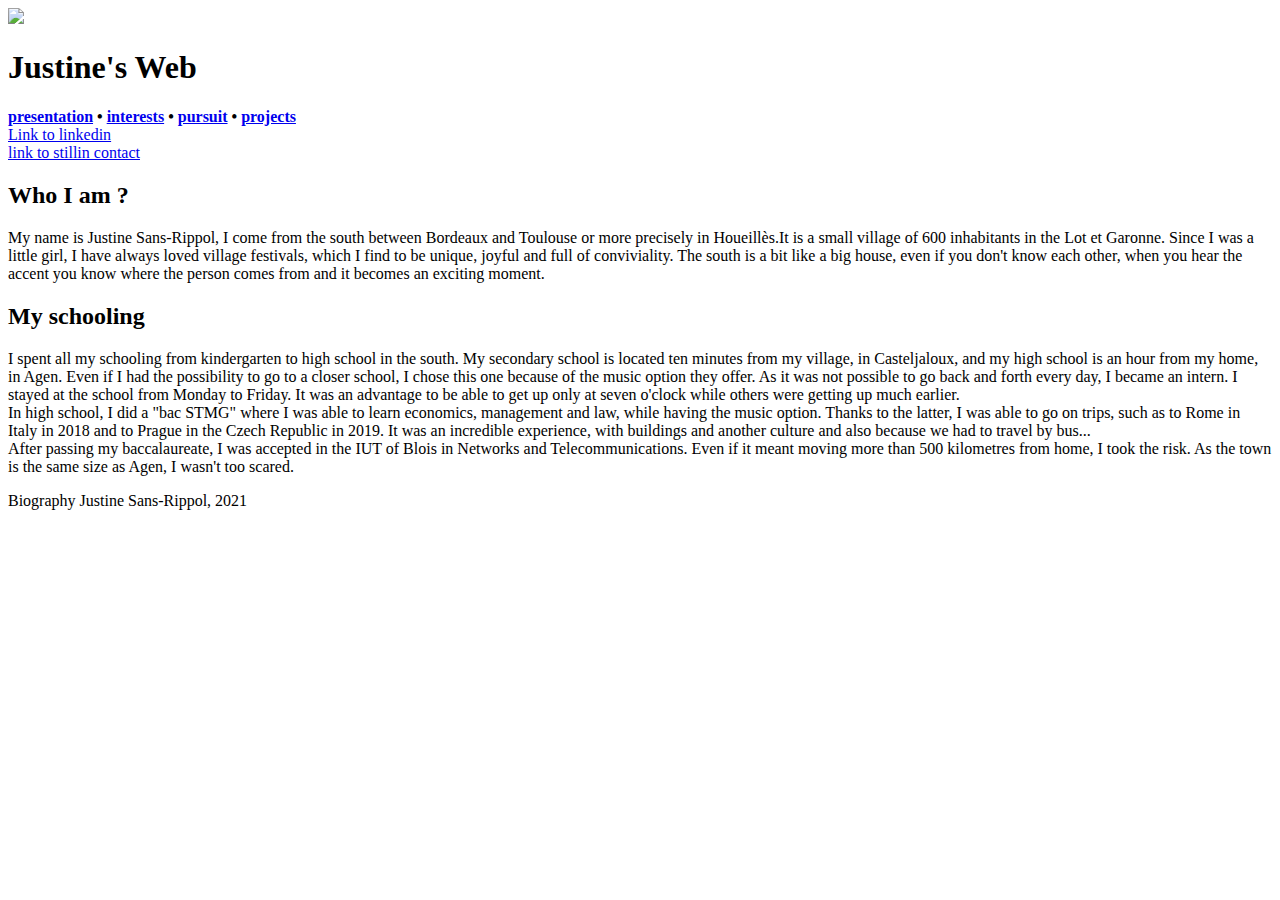
==== index.html @ 72f85883 "Update and rename index.md to index.html" ====
<!DOCTYPE html>
<html>

<head>
<link rel="stylesheet" href="manguecss.css">
    <title>Biographie</title>
 
   
</head>


<body>
<div class="wrapper">
<header>
<img src=".\photo.png">
   <h1>Justine's Web</h1>
<nav>
   <b>
   <a href="mangue1.html">presentation</a> • 
   <a href="page2.html">interests</a> • 
   <a href="page3.html">pursuit</a> • 
   <a href="page4.html">projects</a>
   </b>
</nav>

</header>

<aside>
<a href="https://www.linkedin.com/in/justine-sans-rippol-94547a211?lipi=urn%3Ali%3Apage%3Ad_flagship3_profile_view_base_contact_details%3B0dkPw1otRZO%2BHeTrRhucOQ%3D%3D" target="_blank">Link to linkedin</a></br>
<a href="https://www.stillincontact.com/membre.php?menu=accueil&identifiant=61b615e26cd48&cnx=1" target="_blank">link to stillin contact</a>
</aside>
   
<section>
        <h2>Who I am ?</h2>
        <p>My name is Justine Sans-Rippol, I come from the south between Bordeaux and Toulouse or more precisely in Houeillès.It is a small village of 600 inhabitants in the Lot et Garonne. Since I was a little girl, I have always loved village festivals, which I find to be unique, joyful and full of conviviality. The south is a bit like a big house, even if you don't know each other, when you hear the accent you know where the person comes from and it becomes an exciting moment.</p>
		


        <h2>My schooling</h2>
		<p>I spent all my schooling from kindergarten to high school in the south. My secondary school is located ten minutes from my village, in Casteljaloux, and my high school is an hour from my home, in Agen. Even if I had the possibility to go to a closer school, I chose this one because of the music option they offer.
		As it was not possible to go back and forth every day, I became an intern. I stayed at the school from Monday to Friday. It was an advantage to be able to get up only at seven o'clock while others were getting up much earlier.</br>
		In high school, I did a "bac STMG" where I was able to learn economics, management and law, while having the music option. Thanks to the latter, I was able to go on trips, such as to Rome in Italy in 2018 and to Prague in the Czech Republic in 2019. It was an incredible experience, with buildings and another culture and also because we had to travel by bus... </br>
		After passing my baccalaureate, I was accepted in the IUT of Blois in Networks and Telecommunications. Even if it meant moving more than 500 kilometres from home, I took the risk. As the town is the same size as Agen, I wasn't too scared.</p>

        	
</section>

<footer>

<p>
Biography Justine Sans-Rippol, 2021
</p>

 </div>
 </footer>
</body>

</html>
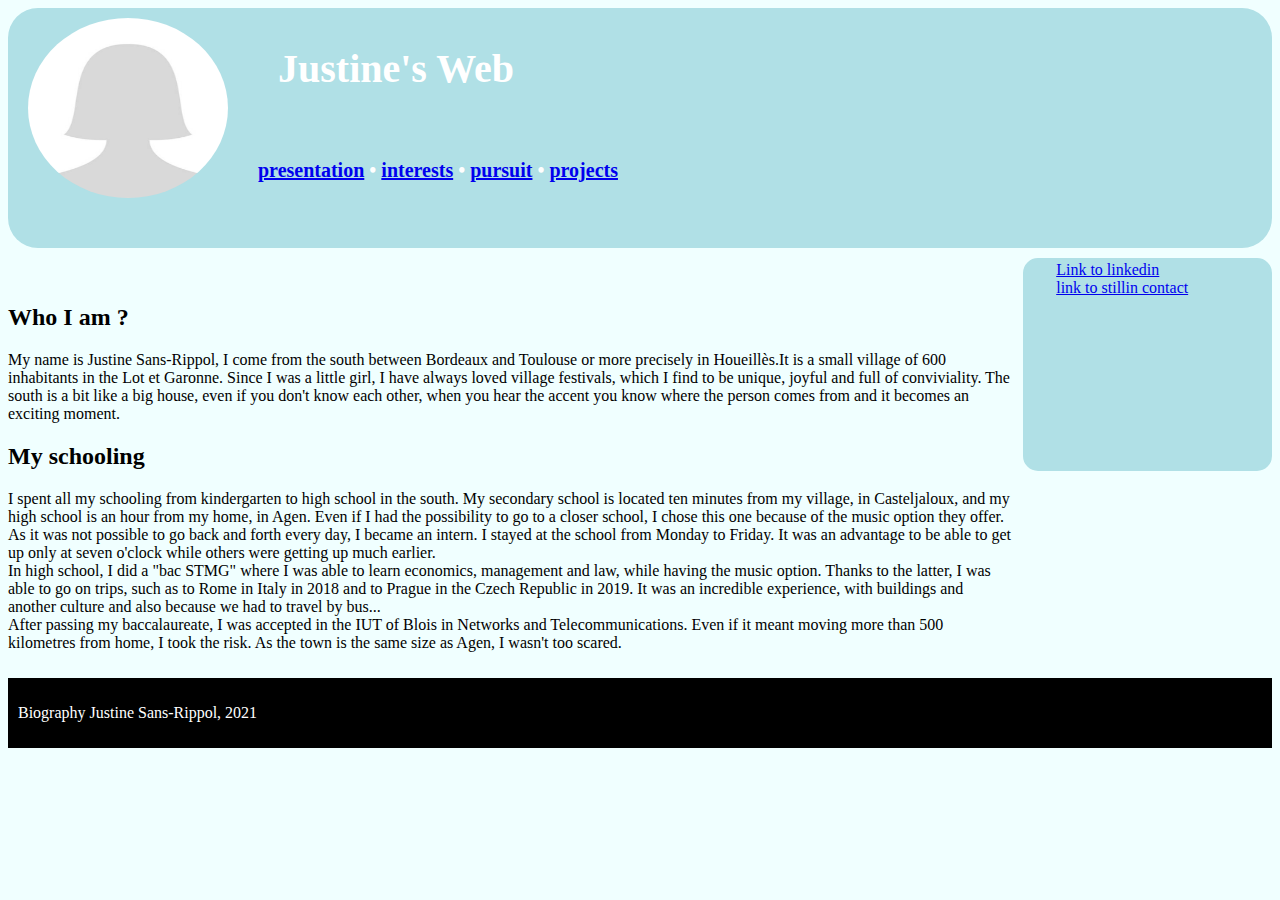
==== commit 51a4038b: "Update index.html" ====
--- a/index.html
+++ b/index.html
@@ -2,7 +2,7 @@
 <html>
 
 <head>
-<link rel="stylesheet" href="manguecss.css">
+<link rel="stylesheet" href="site.css">
     <title>Biographie</title>
  
    
@@ -16,7 +16,7 @@
    <h1>Justine's Web</h1>
 <nav>
    <b>
-   <a href="mangue1.html">presentation</a> • 
+   <a href="index.html">presentation</a> • 
    <a href="page2.html">interests</a> • 
    <a href="page3.html">pursuit</a> • 
    <a href="page4.html">projects</a>
--- a/site.css
+++ b/site.css
@@ -0,0 +1,85 @@
+.wrapper{
+	display:grid;
+	grid-template-columns: 1fr 3fr 1fr;
+	grid-auto-rows:minmap(50px, auto);
+	grid-column-gap: 10px;
+	grid-row-gap:10px;
+	grid-template-areas:
+	"hd hd hd"
+	". . as"
+	"sec sec as"
+	"sec sec ."
+	"ft ft ft";
+}
+
+section{
+	grid-area:sec;
+}
+
+aside{
+	padding-left:30px;
+	background-color: #B0E0E6; 
+	grid-area: as;
+	border:solid;
+	border-radius:15px;
+	border-color: #B0E0E6;
+	color: white;
+	float:right;
+}
+
+img{
+	width:200px;
+	height: 180px;
+	clip-path:ellipse(50% 50%);
+	float:left;
+	
+}
+
+header{
+
+	background-color: #B0E0E6; 
+	color:white;
+	grid-area:hd;
+	padding-bottom:50px;
+	border-radius:30px;
+	padding-top: 10px;
+	padding-left:20px;
+}
+nav { 
+	
+	background-color: #B0E0E6;
+	padding-top: 10px;
+	padding-left:20px;
+	grid-area:nav;
+	text-indent: 30px;
+	font-size:20px;
+}
+ h1{
+	font-size: 40px;
+	text-align: left;
+	padding-left: 30px;
+	padding-bottom: 30px;
+	text-indent: 50px;
+	
+
+ }
+ 
+ body{
+	 font-family: Century Gothic;
+	 background-color:#F0FFFF; 
+ }
+ 
+ div style{
+   font-size: 15px; 
+   background-color: silver;
+   border:10px; 
+   width:150; 
+ }
+ 
+ footer{
+	background-color: black;
+	color: white;
+	border:10px solid black;
+	grid-area:ft;
+	margin: 0;
+ }
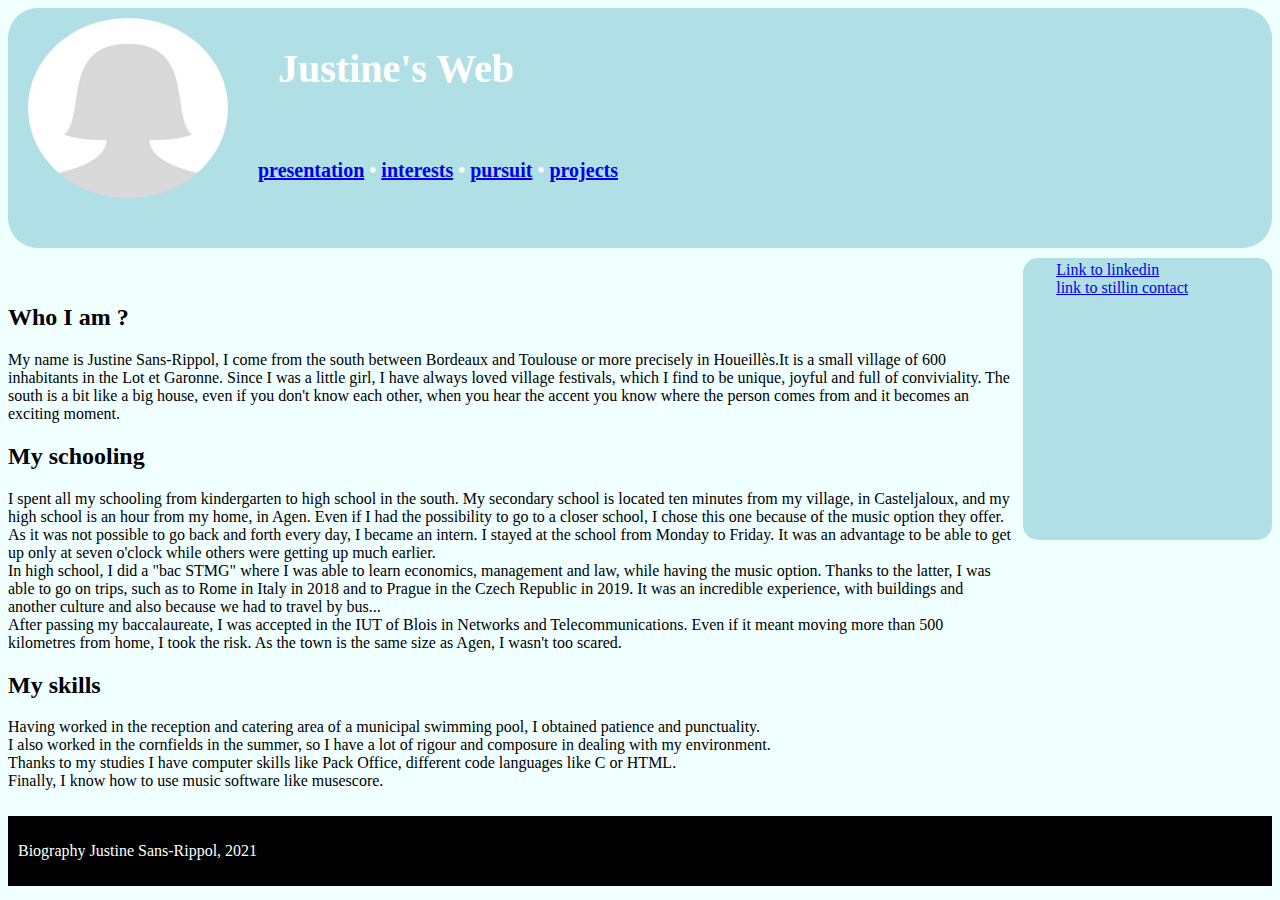
==== commit 80fe620f: "Update index.html" ====
--- a/index.html
+++ b/index.html
@@ -42,7 +42,11 @@
 		In high school, I did a "bac STMG" where I was able to learn economics, management and law, while having the music option. Thanks to the latter, I was able to go on trips, such as to Rome in Italy in 2018 and to Prague in the Czech Republic in 2019. It was an incredible experience, with buildings and another culture and also because we had to travel by bus... </br>
 		After passing my baccalaureate, I was accepted in the IUT of Blois in Networks and Telecommunications. Even if it meant moving more than 500 kilometres from home, I took the risk. As the town is the same size as Agen, I wasn't too scared.</p>
 
-        	
+        <h2>My skills</h2>
+		<p>Having worked in the reception and catering area of a municipal swimming pool, I obtained patience and punctuality.</br>
+		I also worked in the cornfields in the summer, so I have a lot of rigour and composure in dealing with my environment.</br>
+		Thanks to my studies I have computer skills like Pack Office, different code languages like C or HTML.</br>
+		Finally, I know how to use music software like musescore.</p>
 </section>
 
 <footer>
